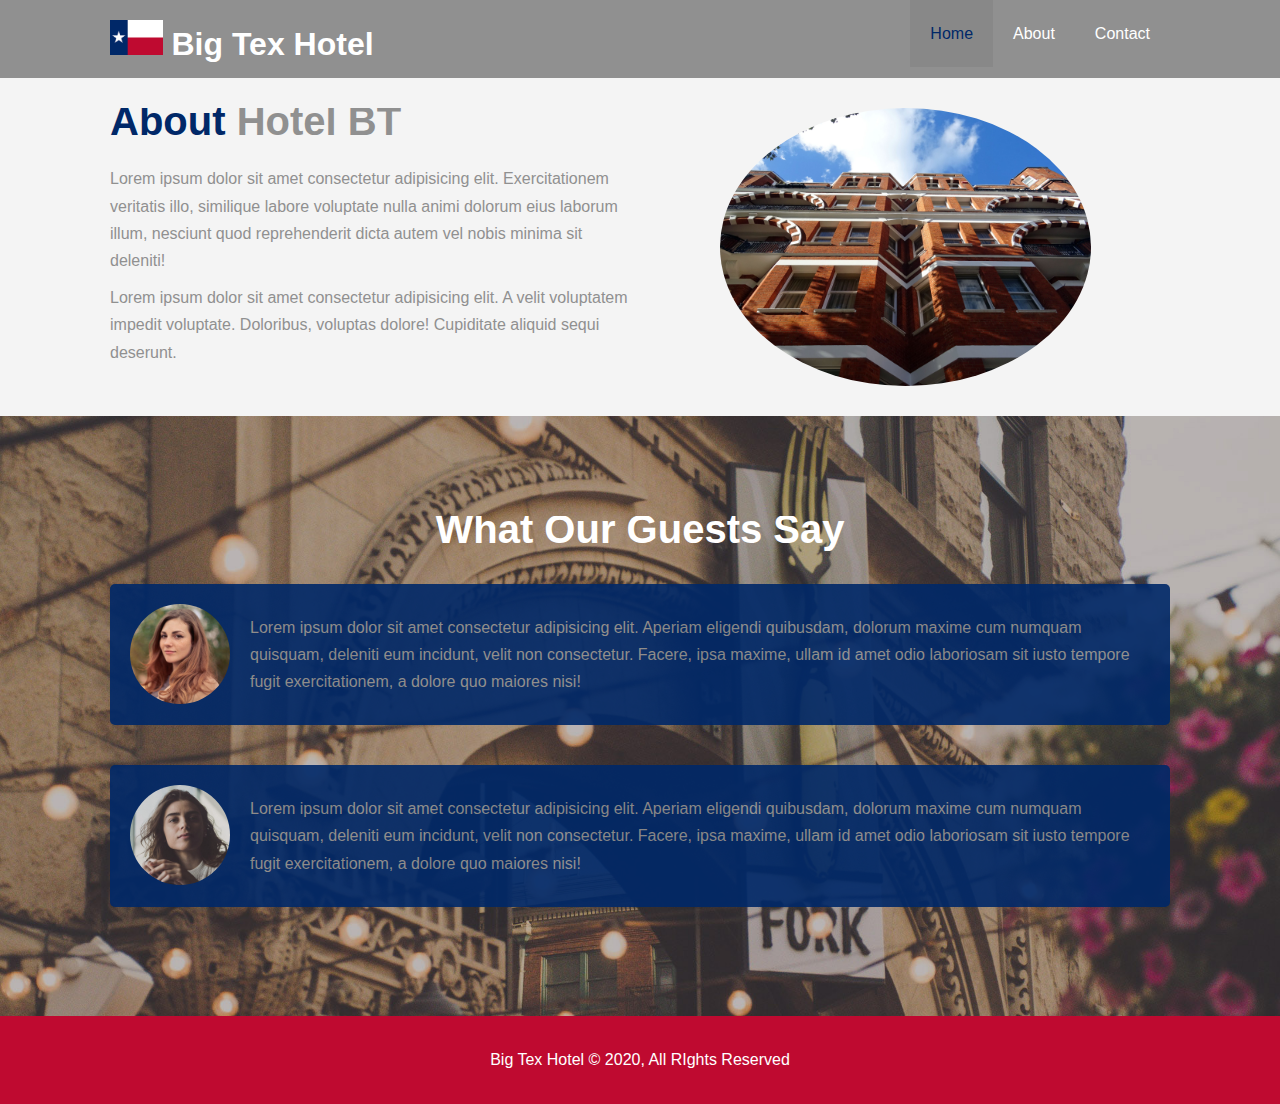
==== about.html @ d74f45f9 "added about.html" ====
<!DOCTYPE html>
<html lang="en">
<head>
  <meta charset="UTF-8">
  <meta name="viewport" content="width=device-width, initial-scale=1.0">
  <meta http-equiv="X-UA-Compatible" content="ie=edge">

 
  <link rel="stylesheet" href="css/style.css">
  <title>Big Tex | About</title>
</head>
<body>
  <header>
    <nav id="navbar">
      <div class="container">
          <h1 class="logo"><a href="index.html"><img src="./img/texas.png" alt="Texas Flag" height="35px" /> Big Tex Hotel</a></h1>
        <ul>
          <li><a class="current" href="index.html">Home</a></li>
          <li><a href="about.html">About</a></li>
          <li><a href="contact.html">Contact</a></li>
        </ul>
      </div>
  </nav>
  </header>

  <section id="about-info" class="bg-light py-3">
    <div class="container">
      <div class="info-left">
        <h1 class="l-heading"><span class="text-primary">About</span> Hotel BT</h1>
        <p>Lorem ipsum dolor sit amet consectetur adipisicing elit. Exercitationem veritatis illo, similique labore voluptate nulla animi dolorum eius laborum illum, nesciunt quod reprehenderit dicta autem vel nobis minima sit deleniti!</p>
        <p>Lorem ipsum dolor sit amet consectetur adipisicing elit. A velit voluptatem impedit voluptate. Doloribus, voluptas dolore! Cupiditate aliquid sequi deserunt.</p>
      </div>
      <div class="info-right">
        <img src="./img/photo-2.jpg" alt="hotel">
      </div>
    </div>
  </section>

  <div class="clr"></div>

  <section id="testimonials" class="py-3">
    <div class="container">
      <h2 class="l-heading">What Our Guests Say</h2>
      <div class="testimonial bg-primary">
        <img src="./img/person-1.jpg" alt="Samantha">
        <p>Lorem ipsum dolor sit amet consectetur adipisicing elit. Aperiam eligendi quibusdam, dolorum maxime cum numquam quisquam, deleniti eum incidunt, velit non consectetur. Facere, ipsa maxime, ullam id amet odio laboriosam sit iusto tempore fugit exercitationem, a dolore quo maiores nisi!</p>
      </div>

      <div class="testimonial bg-primary">
          <img src="./img/person-2.jpg" alt="Jen">
          <p>Lorem ipsum dolor sit amet consectetur adipisicing elit. Aperiam eligendi quibusdam, dolorum maxime cum numquam quisquam, deleniti eum incidunt, velit non consectetur. Facere, ipsa maxime, ullam id amet odio laboriosam sit iusto tempore fugit exercitationem, a dolore quo maiores nisi!</p>
        </div>
    </div>
  </section>

  <footer id="main-footer">
    <p>Big Tex Hotel &copy; 2020, All RIghts Reserved</p>
  </footer>
</body>
</html>
---- css/style.css ----
/* Reset */
* {
    margin: 0;
    padding:0;
    box-sizing: border-box;
  }
  
  /* Main Styling */
  html,body {
    font-family: 'Segoe UI', Tahoma, Geneva, Verdana, sans-serif;
    line-height: 1.7em;
    background-color: #bf0a30;
  }
  
  a {
    color: #909090;
    text-decoration: none;
  }
  
  h1, h2, h3 {
    padding-bottom: 20px;
  }
  
  p {
    margin: 10px 0;
  }
  
  /* Utility Classes */
  .container {
    margin: auto;
    max-width: 1100px;
    overflow: auto;
    padding: 0 20px;
  }
  
  .text-primary {
    color: #002868;
  }
  
  .lead {
    font-size: 20px;
  }
  
  .btn {
    display: inline-block;
    font-size: 18px;
    color: #fff;
    background: #002868;
    padding: 13px 20px;
    border: none;
    cursor: pointer;
  }
  
  .btn:hover {
    background: #002868;
    color: #909090;
  }
  
  .btn-light {
    background: #f4f4f4;
    color: #909090;
  }
  
  .bg-dark {
    background: #909090;
    color: #fff;
  }
  
  .bg-light {
    background: #f4f4f4;
    color: #909090;
  }
  
  .bg-primary {
    background: #002868;
    color: #909090;
  }
  
  .clr {
    clear: both;
  }
  
  .l-heading {
    font-size: 40px;
  }
  
  /* Padding */
  .py-1 { padding: 10px 0; }
  .py-2 { padding: 20px 0; }
  .py-3 { padding: 30px 0; }
  
  /* Navbar */
  #navbar {
    background: #909090;
    color: #fff;
    overflow: auto;
  }
  
  #navbar a {
    color: #fff;
  }
  
  #navbar h1 {
    float: left;
    padding-top: 20px;
  }
  
  #navbar ul {
    list-style: none;
    float: right;
  }
  
  #navbar ul li {
    float: left;
  }
  
  #navbar ul li a {
    display: block;
    padding: 20px;
    text-align: center;
  }
  
  #navbar ul li a:hover, 
  #navbar ul li a.current {
    background: #888888;
    color: #002868;
  }
  
  /* Showcase */
  #showcase {
    background: url('../img/showcase.jpg') no-repeat center center/cover;
    height: 600px;
  }
  
  #showcase .showcase-content {
    color: #fff;
    text-align: center;
    padding-top: 170px;
  }
  
  #showcase .showcase-content h1 {
    font-size: 60px;
    line-height: 1.2em;
  }
  
  #showcase .showcase-content p {
    padding-bottom: 20px;
    line-height: 1.7em;
  }
  
  /* Home Info */
  #home-info {
    height: 400px;
  }
  
  #home-info .info-img {
    float: left;
    width: 50%;
    background: url('../img/photo-1.jpg') no-repeat;
    min-height: 100%;
  }
  
  #home-info .info-content {
    float: right;
    width: 50%;
    height: 100%;
    text-align: center;
    padding: 50px 30px;
    overflow: hidden;
  }
  
  #home-info .info-content p {
    padding-bottom: 30px;
  }
  
  /* Features */
  .box {
    float: left;
    width: 33.3%;
    padding: 50px;
    text-align:center;
  }
  
  .box i {
    margin-bottom: 10px;
  }
  
  /* About Info */
  #about-info .info-right {
    float: right;
    width: 50%;
    min-height: 100%;
  }
  
  #about-info .info-right img {
    display: block;
    margin: auto;
    width: 70%;
    border-radius: 50%;
  }
  
  #about-info .info-left {
    float: left;
    width: 50%;
    min-height: 100%;
  }
  
  /* Testimonials */
  #testimonials {
    height: 600px;
    background: url('../img/test-bg.jpg') no-repeat center center/cover;
    padding-top: 100px;
  }
  
  #testimonials h2 {
    color: #fff;
    text-align: center;
    padding-bottom: 40px;
  }
  
  #testimonials .testimonial {
    padding: 20px;
    margin-bottom: 40px;
    border-radius: 5px;
    opacity: 0.9;
  }
  
  #testimonials .testimonial img {
    width: 100px;
    float: left;
    margin-right: 20px;
    border-radius: 50%;
  }
  
  /* Contact Form */
  #contact-form .form-group {
    margin-bottom: 20px;
  }
  
  #contact-form label {
    display: block;
    margin-bottom: 5px;
  }
  
  #contact-form input, 
  #contact-form textarea {
    width: 100%;
    padding: 10px;
    border: 1px #ddd solid;
  }
  
  #contact-form textarea {
    height: 200px;
  }
  
  #contact-form input:focus, 
  #contact-form textarea:focus {
    outline: none;
    border-color: #002868;
  }
  
  /* Footer */
  #main-footer {
    text-align: center;
    background: #bf0a30;
    color: #fff;
    padding: 20px;
  }
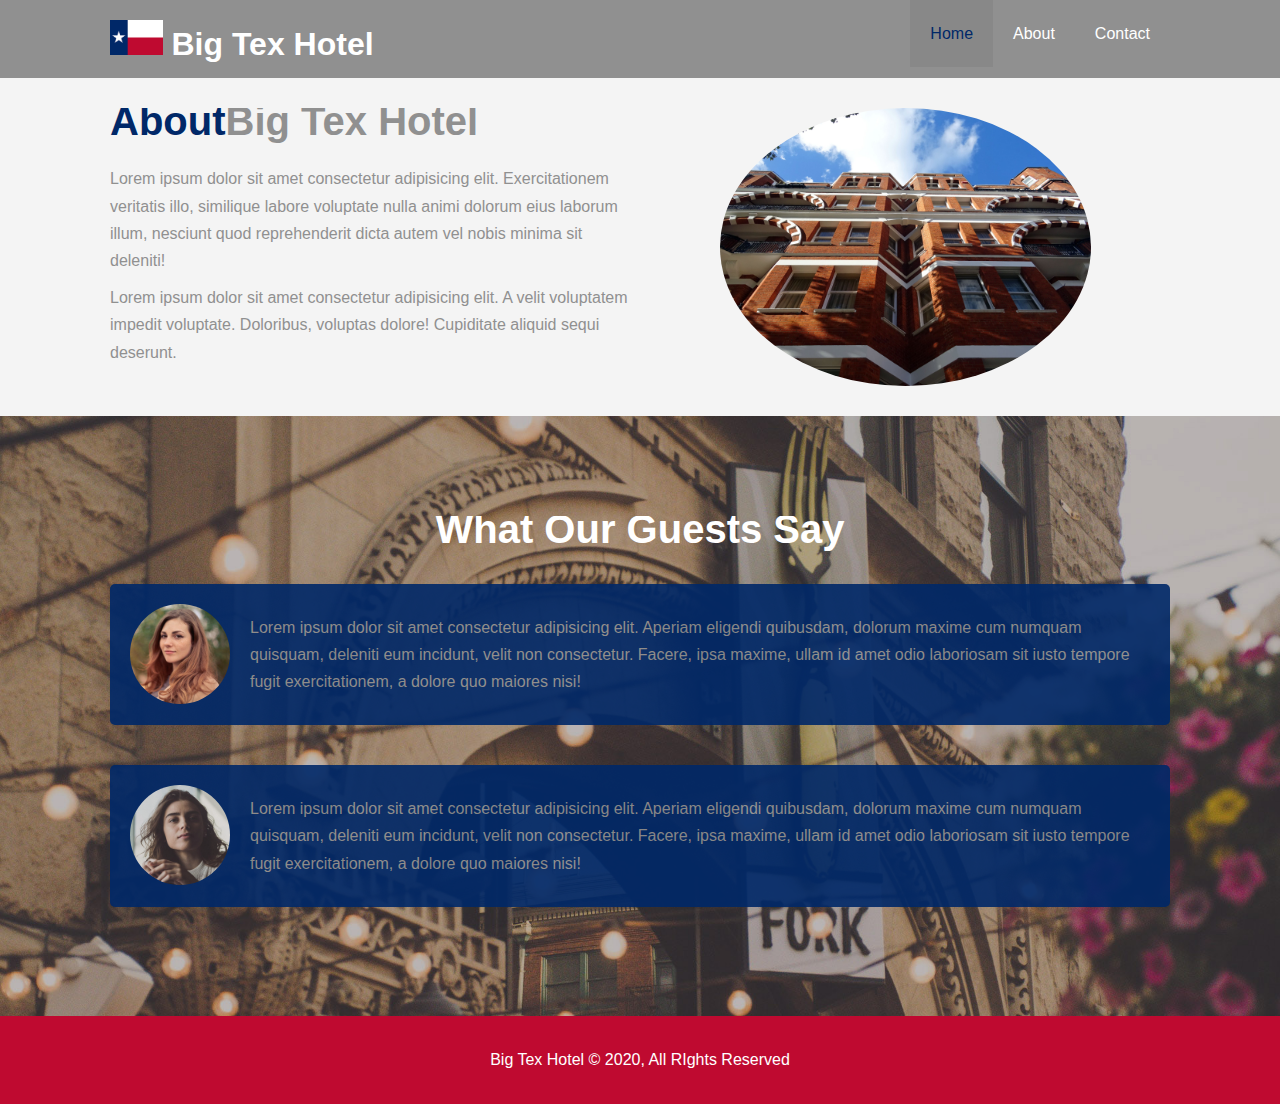
==== commit 015f2df1: "Update about.html" ====
--- a/about.html
+++ b/about.html
@@ -26,7 +26,7 @@
   <section id="about-info" class="bg-light py-3">
     <div class="container">
       <div class="info-left">
-        <h1 class="l-heading"><span class="text-primary">About</span> Hotel BT</h1>
+        <h1 class="l-heading"><span class="text-primary">About</span>Big Tex Hotel</h1>
         <p>Lorem ipsum dolor sit amet consectetur adipisicing elit. Exercitationem veritatis illo, similique labore voluptate nulla animi dolorum eius laborum illum, nesciunt quod reprehenderit dicta autem vel nobis minima sit deleniti!</p>
         <p>Lorem ipsum dolor sit amet consectetur adipisicing elit. A velit voluptatem impedit voluptate. Doloribus, voluptas dolore! Cupiditate aliquid sequi deserunt.</p>
       </div>
@@ -57,4 +57,4 @@
     <p>Big Tex Hotel &copy; 2020, All RIghts Reserved</p>
   </footer>
 </body>
-</html>+</html>
